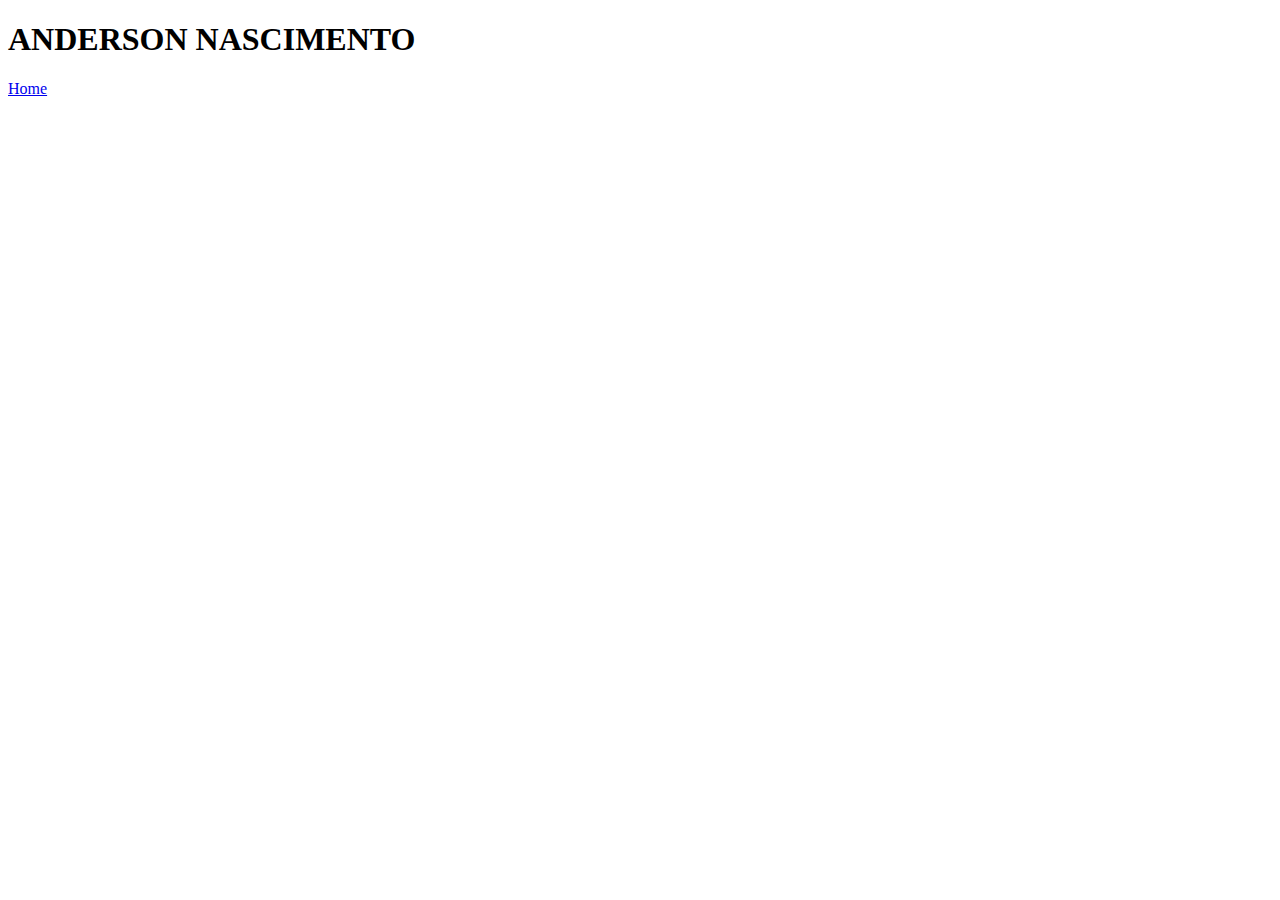
==== index.html @ d9c63709 "primeiro commit" ====
<!DOCTYPE html>
<html lang="pt-br">
<head>
    <title>Página do Burnes - Home</title>
    <meta charset="utf-8">
    <meta name="description" content="Backend Developer">
    <meta name="keywords" content="csharp, dotnet, site, api">
    <meta name="robots" content="index">
</head>
<title> Backend Developer</title>
<body>
    <header>
        <h1>ANDERSON NASCIMENTO</h1>
      </header>
      <nav>
        <a href="index.html" title="Home">Home</a>
      </nav>
</body>
</html>
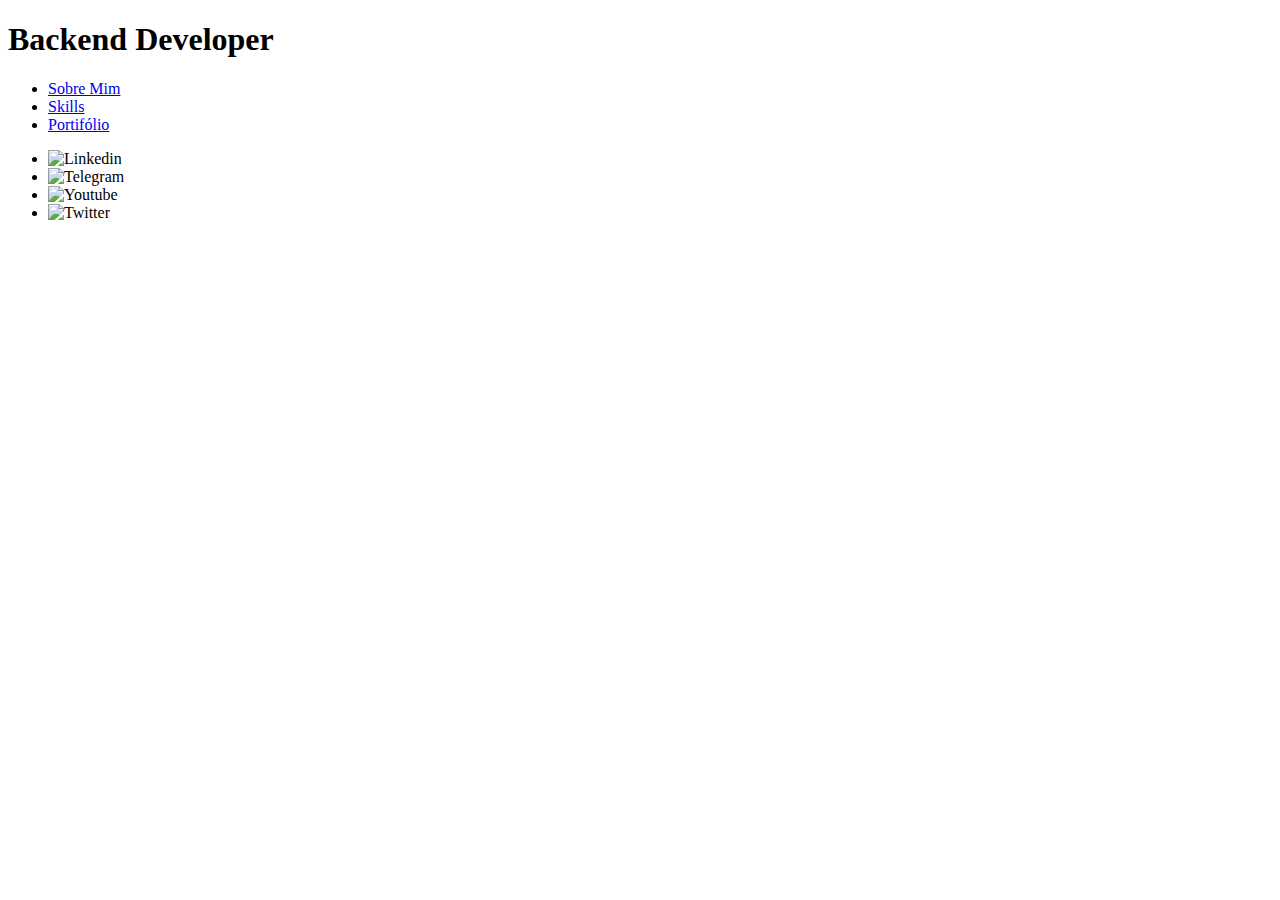
==== commit ca49ce6c: "construindo html navbar" ====
--- a/index.html
+++ b/index.html
@@ -1,19 +1,29 @@
 <!DOCTYPE html>
 <html lang="pt-br">
 <head>
-    <title>Página do Burnes - Home</title>
+    <title>Home</title>
     <meta charset="utf-8">
     <meta name="description" content="Backend Developer">
     <meta name="keywords" content="csharp, dotnet, site, api">
     <meta name="robots" content="index">
 </head>
-<title> Backend Developer</title>
 <body>
     <header>
-        <h1>ANDERSON NASCIMENTO</h1>
+        <h1>Backend Developer</h1>
       </header>
-      <nav>
-        <a href="index.html" title="Home">Home</a>
-      </nav>
+      <nav class="nav-bar">
+        <ul class="nav-bar-esq">
+            <li> <a href="index.html" title="Home">Sobre Mim</a></li>
+            <li><a href="index.html" title="Home">Skills</a></li>
+            <li><a href="index.html" title="Home">Portifólio</a></li>
+        </ul>
+        <ul class="nav-bar-dir">
+            <li><img alt="Linkedin"></li>
+            <li><img alt="Telegram"></li>
+            <li><img alt="Youtube"></li>
+            <li><img alt="Twitter"></li>
+        </ul>
+        
+    </nav>
 </body>
 </html>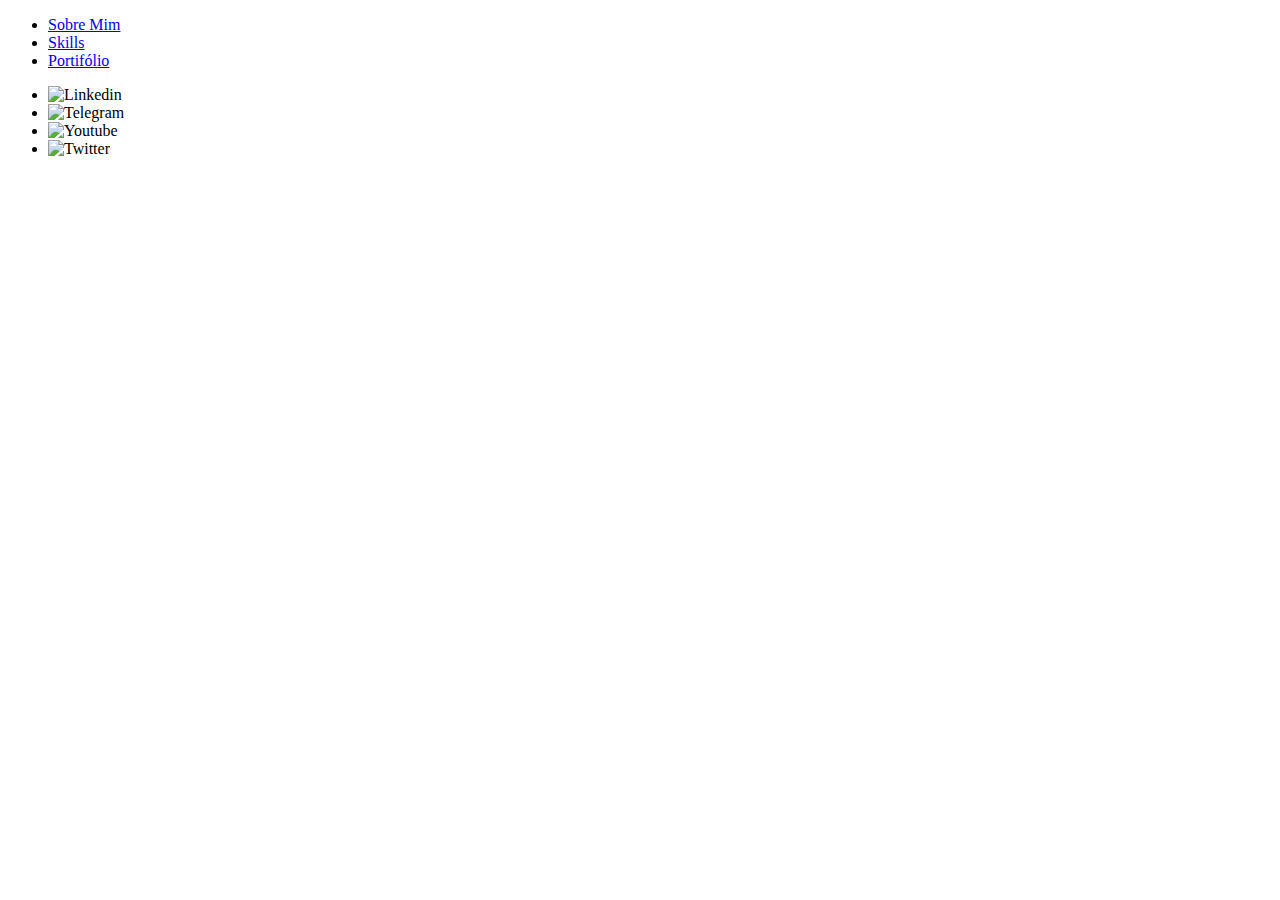
==== commit 425b5ab1: "construindo html navbar" ====
--- a/index.html
+++ b/index.html
@@ -9,21 +9,20 @@
 </head>
 <body>
     <header>
-        <h1>Backend Developer</h1>
-      </header>
-      <nav class="nav-bar">
-        <ul class="nav-bar-esq">
-            <li> <a href="index.html" title="Home">Sobre Mim</a></li>
-            <li><a href="index.html" title="Home">Skills</a></li>
-            <li><a href="index.html" title="Home">Portifólio</a></li>
-        </ul>
-        <ul class="nav-bar-dir">
-            <li><img alt="Linkedin"></li>
-            <li><img alt="Telegram"></li>
-            <li><img alt="Youtube"></li>
-            <li><img alt="Twitter"></li>
-        </ul>
-        
-    </nav>
+        <nav class="nav-bar">
+            <ul class="nav-bar-esq">
+                <li> <a href="index.html" title="Home">Sobre Mim</a></li>
+                <li><a href="index.html" title="Home">Skills</a></li>
+                <li><a href="index.html" title="Home">Portifólio</a></li>
+            </ul>
+            <ul class="nav-bar-dir">
+                <li><img alt="Linkedin"></li>
+                <li><img alt="Telegram"></li>
+                <li><img alt="Youtube"></li>
+                <li><img alt="Twitter"></li>
+            </ul>
+        </nav>
+    </header>
+
 </body>
 </html>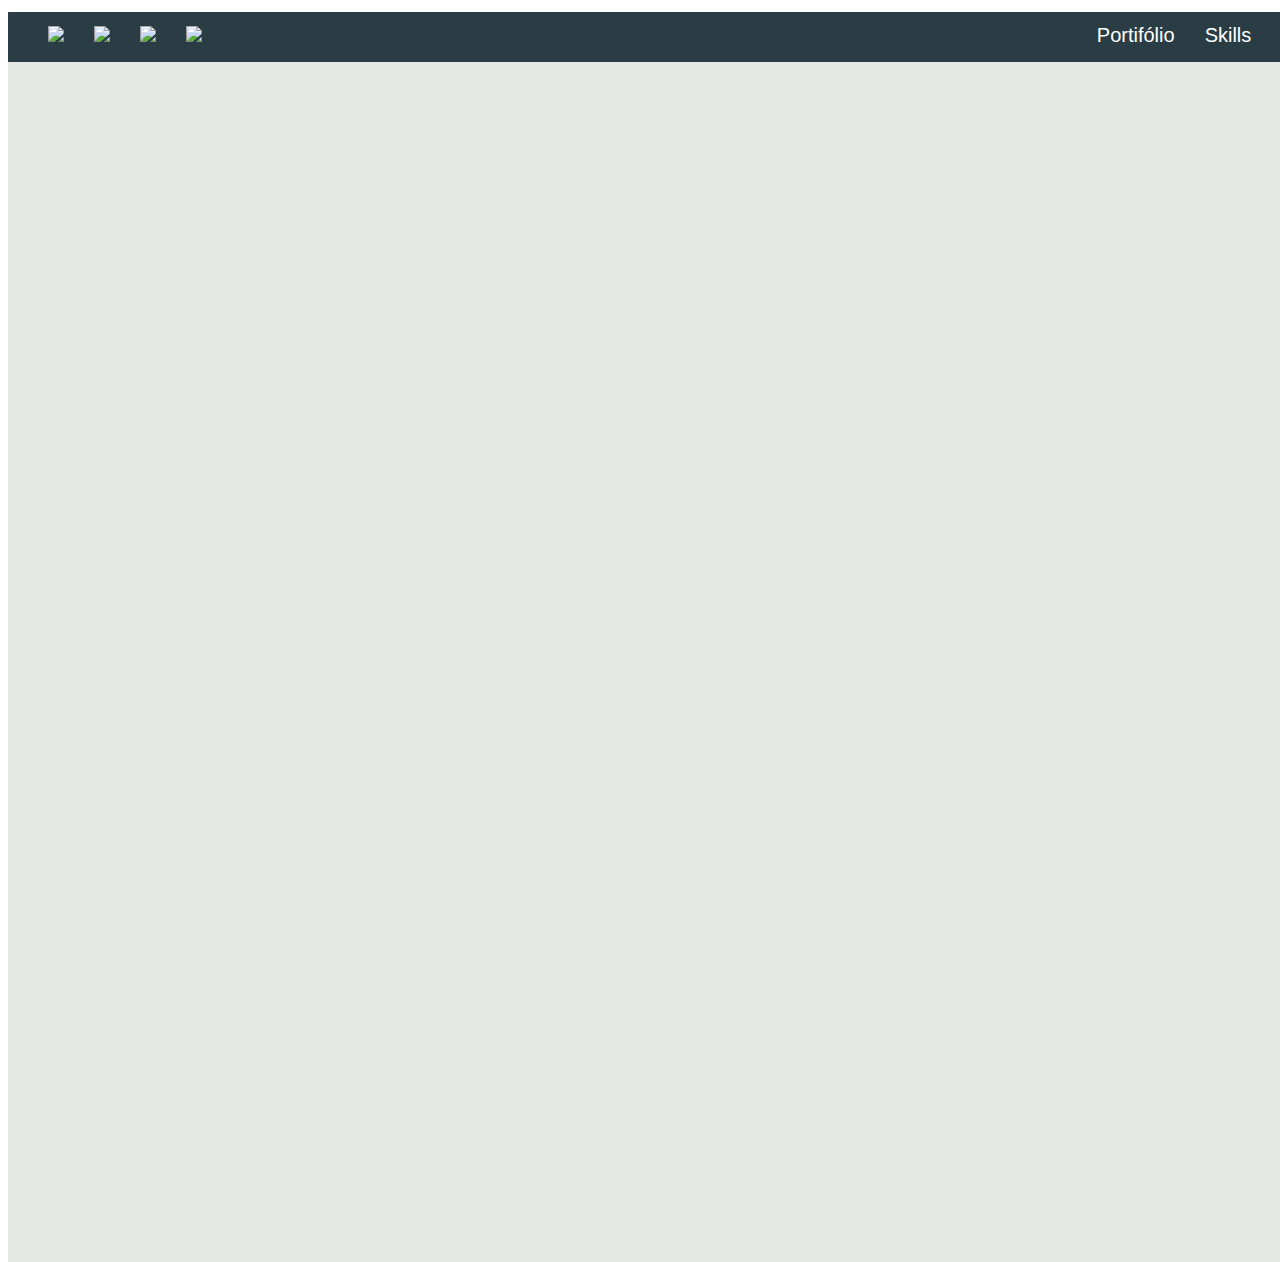
==== commit 85ca2db6: "construindo html navbar e alguns icones" ====
--- a/index.html
+++ b/index.html
@@ -6,23 +6,40 @@
     <meta name="description" content="Backend Developer">
     <meta name="keywords" content="csharp, dotnet, site, api">
     <meta name="robots" content="index">
+    <link type="text/css" rel="stylesheet" media="screen" href="style.css" />
+
 </head>
 <body>
-    <header>
-        <nav class="nav-bar">
-            <ul class="nav-bar-esq">
-                <li> <a href="index.html" title="Home">Sobre Mim</a></li>
-                <li><a href="index.html" title="Home">Skills</a></li>
-                <li><a href="index.html" title="Home">Portifólio</a></li>
-            </ul>
-            <ul class="nav-bar-dir">
-                <li><img alt="Linkedin"></li>
-                <li><img alt="Telegram"></li>
-                <li><img alt="Youtube"></li>
-                <li><img alt="Twitter"></li>
-            </ul>
-        </nav>
-    </header>
-
+    <div id="site">
+        <header id="header">
+            <nav class="nav-bar">
+                <ul class="nav-bar-dir">
+                    <li><a href="https://t.me/joinchat/hbUGqtZ8xA80NmE5" target="logoTelegram"><img src="https://img.shields.io/badge/Telegram-2CA5E0?style=for-the-badge&logo=telegram&logoColor=white" target="logoTelegram"></a></li>
+                    <li><a href="https://www.youtube.com/c/AndersonNascimentons5" target="logoYoutube"><img src="https://img.shields.io/badge/YouTube-FF0000?style=for-the-badge&logo=youtube&logoColor=white" target="logoYoutube"></a></li>
+                    <li> <a href="https://discord.gg/2pRYHWAB" target="logoDiscord"><img src="https://img.shields.io/badge/Discord-7289DA?style=for-the-badge&logo=discord&logoColor=white" target="LogoDiscort"></a> </li>
+                    <li> <a href="https://www.linkedin.com/in/anderson-silva-4b86413b/" target="logoLinkedin"><img src="https://img.shields.io/badge/-LinkedIn-%230077B5?style=for-the-badge&logo=linkedin&logoColor=white" target="logoLinkedin"></a></li>
+                </ul>
+                <ul class="nav-bar-esq">
+                    <li><a href="index.html" title="Portifólio">Portifólio</a></li>
+                    <li><a href="index.html" title="Skills">Skills</a></li>
+                    <li> <a href="index.html" title="Home">Sobre Mim</a></li>
+                </ul>
+            </nav>
+        </header>
+        <div id="conteudo">
+            <div class="conteudo-left" id="conteudo-left1"></div>
+            <div class="conteudo-right"id="conteudo-right1"></div>
+            <div class="conteudo-centra"id="conteudo-central1"></div>
+            <div class="conteudo-left"id="conteudo-left2"></div>
+            <div class="conteudo-right"id="conteudo-right2"></div>
+            <div class="conteudo-centra"id="conteudo-central3"></div>
+            <div class="conteudo-left"id="conteudo-left3"></div>
+            <div class="conteudo-right"id="conteudo-right3"></div>
+            <div class="conteudo-centra"id="conteudo-central3"></div>
+            <div class="conteudo-left" id="conteudo-left4"></div>
+            <div class="conteudo-right"id="conteudo-right4"></div>
+        </div>
+        <div id="footer"></div>
+    </div>
 </body>
 </html>--- a/style.css
+++ b/style.css
@@ -0,0 +1,62 @@
+#site{
+    width:1400px;
+    height:auto;
+    margin-top:0;
+    margin-left:auto;
+    margin-bottom:0;
+    margin-right:auto;
+     background-color:#666;
+  }
+#header{
+    width:1400px;
+    height:50px;
+    background-color:#2A3D45;
+    box-shadow: 5px 5px 5px rgb(107, 122, 107);
+}
+#conteudo{
+    width:1400px;
+    height:auto;
+    background-color:#131219;
+    }
+.nav-bar-esq, .nav-bar-dir, .nav-bar{
+    display: flex;
+    justify-content: space-between;
+    margin-top: 12px;
+    list-style: none;
+    font-size: 20px;
+    font-family:'Lucida Sans', 'Lucida Sans Regular', 'Lucida Grande', 'Lucida Sans Unicode', Geneva, Verdana, sans-serif
+}
+a:-webkit-any-link {
+    color: white;
+    cursor: pointer;
+    text-decoration: none;
+}
+a:-webkit-any-link:hover {
+    color: #F5B700;
+    cursor: pointer;
+    text-decoration: none;
+    transition: 0.8s;
+}
+li{
+    text-align: -webkit-match-parent;
+    text-decoration: none;
+    margin-right: 30px;
+    border: none;
+}
+#footer{
+    width:1400px;
+    height:50px;
+    background-color:#2A3D45;
+    }
+.conteudo-left{
+    width:700px;
+    height:300px;
+    float:left;
+    background-color:#E6E8E6;
+    }
+.conteudo-right{
+    width:700px;
+    height:300px;
+    float:left;
+    background-color:#E6E8E6;
+    }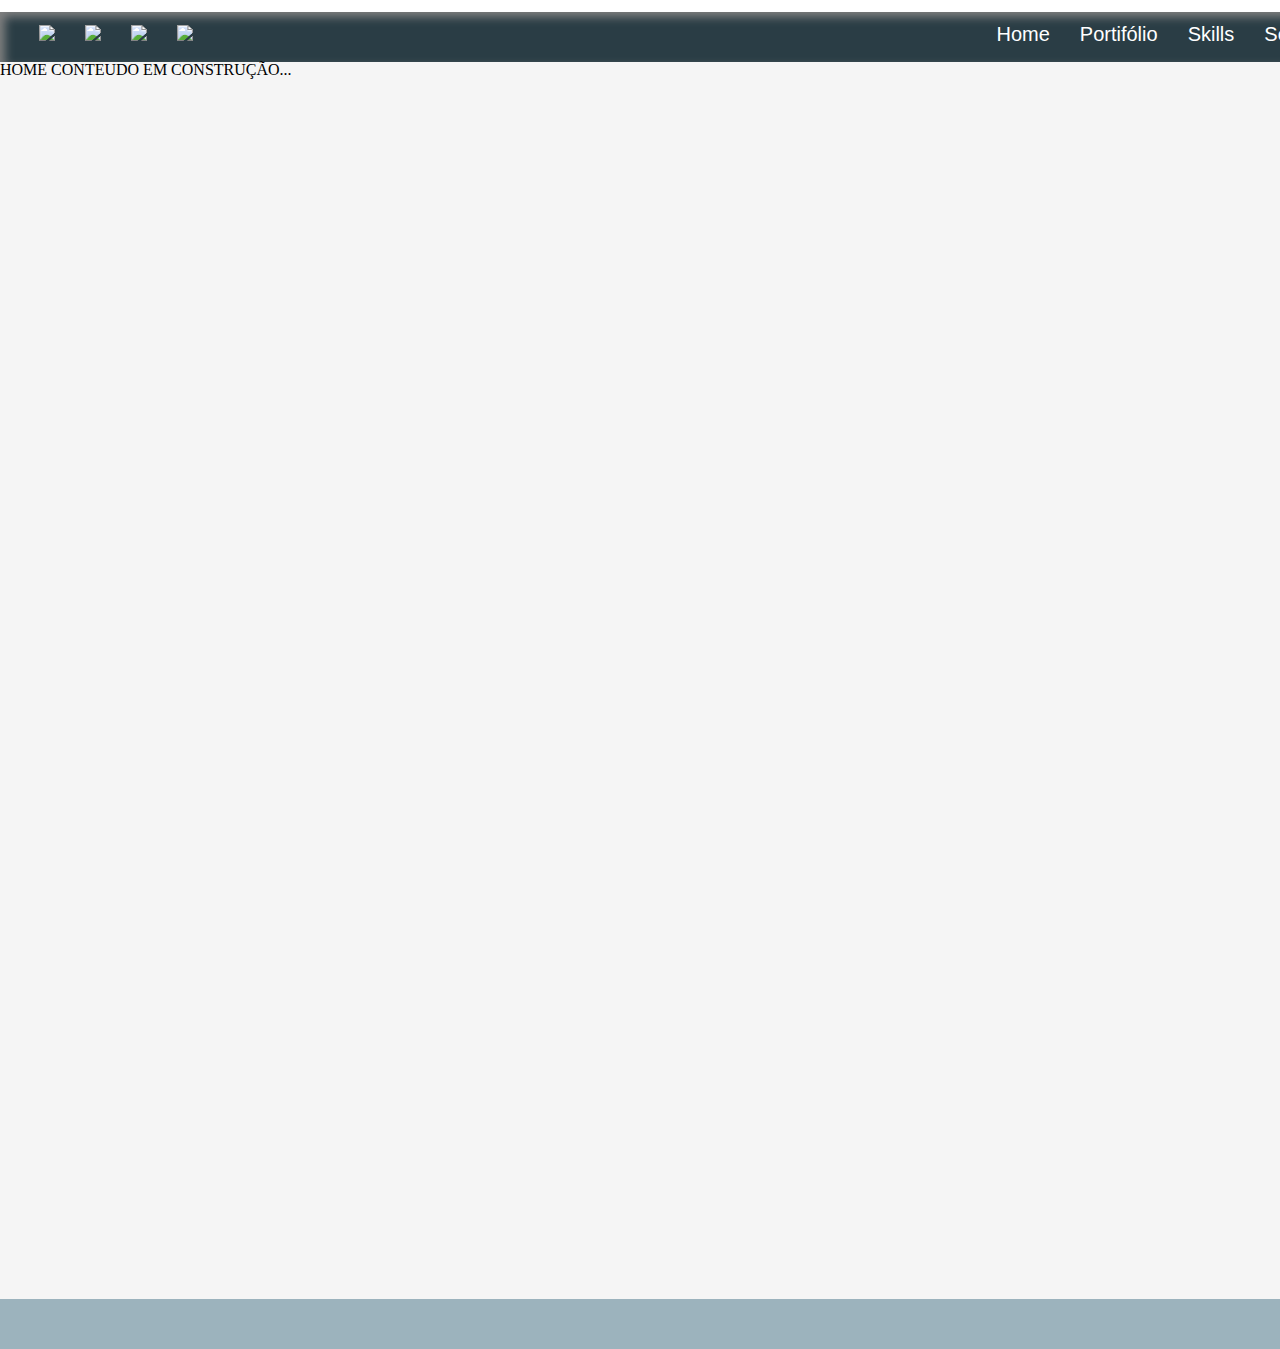
==== commit 05c5aa7f: "adicionado arquivo reset.css" ====
--- a/index.html
+++ b/index.html
@@ -7,6 +7,8 @@
     <meta name="keywords" content="csharp, dotnet, site, api">
     <meta name="robots" content="index">
     <link type="text/css" rel="stylesheet" media="screen" href="style.css" />
+    <link type="text/css" rel="stylesheet" media="screen" href="reset.css" />
+
 
 </head>
 <body>
@@ -20,24 +22,26 @@
                     <li> <a href="https://www.linkedin.com/in/anderson-silva-4b86413b/" target="logoLinkedin"><img src="https://img.shields.io/badge/-LinkedIn-%230077B5?style=for-the-badge&logo=linkedin&logoColor=white" target="logoLinkedin"></a></li>
                 </ul>
                 <ul class="nav-bar-esq">
-                    <li><a href="index.html" title="Portifólio">Portifólio</a></li>
-                    <li><a href="index.html" title="Skills">Skills</a></li>
-                    <li> <a href="index.html" title="Home">Sobre Mim</a></li>
+                    <li><a href="index.html" title="Home">Home</a></li>
+                    <li><a href="portifolio.html" title="Portifólio">Portifólio</a></li>
+                    <li><a href="skills.html" title="Skills">Skills</a></li>
+                    <li> <a href="sobreMim.html" title="sobreMim">Sobre Mim</a></li>
                 </ul>
             </nav>
         </header>
         <div id="conteudo">
-            <div class="conteudo-left" id="conteudo-left1"></div>
+            <div class="conteudo-left" id="conteudo-left1">
+                <p>HOME CONTEUDO EM CONSTRUÇÃO... </p>
+            </div>
             <div class="conteudo-right"id="conteudo-right1"></div>
-            <div class="conteudo-centra"id="conteudo-central1"></div>
             <div class="conteudo-left"id="conteudo-left2"></div>
             <div class="conteudo-right"id="conteudo-right2"></div>
-            <div class="conteudo-centra"id="conteudo-central3"></div>
             <div class="conteudo-left"id="conteudo-left3"></div>
             <div class="conteudo-right"id="conteudo-right3"></div>
-            <div class="conteudo-centra"id="conteudo-central3"></div>
             <div class="conteudo-left" id="conteudo-left4"></div>
-            <div class="conteudo-right"id="conteudo-right4"></div>
+            <div class="conteudo-right"id="conteudo-right4"></div>  
+            
+      
         </div>
         <div id="footer"></div>
     </div>
--- a/style.css
+++ b/style.css
@@ -6,27 +6,40 @@
     margin-bottom:0;
     margin-right:auto;
      background-color:#666;
+     z-index: 0;
   }
 #header{
     width:1400px;
     height:50px;
     background-color:#2A3D45;
-    box-shadow: 5px 5px 5px rgb(107, 122, 107);
+    box-shadow: inset 5px 5px 10px grey;
+
+    z-index: 100;
 }
 #conteudo{
     width:1400px;
-    height:auto;
-    background-color:#131219;
+    height: 1237px;;
+    background-color:#f5f5f5;
+    z-index: 1;
     }
 .nav-bar-esq, .nav-bar-dir, .nav-bar{
     display: flex;
     justify-content: space-between;
     margin-top: 12px;
+    margin-left: 12px;
+    margin-right: 12px;
     list-style: none;
     font-size: 20px;
     font-family:'Lucida Sans', 'Lucida Sans Regular', 'Lucida Grande', 'Lucida Sans Unicode', Geneva, Verdana, sans-serif
 }
+.conteudo-centra{
+    width:1400px;
+    height:10px;
+    float:left;
+    background-color:#080808;
+    }
 a:-webkit-any-link {
+    margin: 15px;
     color: white;
     cursor: pointer;
     text-decoration: none;
@@ -43,20 +56,23 @@
     margin-right: 30px;
     border: none;
 }
-#footer{
-    width:1400px;
-    height:50px;
-    background-color:#2A3D45;
-    }
+
 .conteudo-left{
     width:700px;
     height:300px;
     float:left;
-    background-color:#E6E8E6;
+    background-color:#f5f5f5;
     }
 .conteudo-right{
     width:700px;
     height:300px;
     float:left;
-    background-color:#E6E8E6;
+    background-color:#f5f5f5;
+    }
+    #footer{
+        width:1400px;
+        height: 50px;
+        margin-bottom: 0;
+        margin-left: 0;
+        background-color:#9cb3bd;
     }